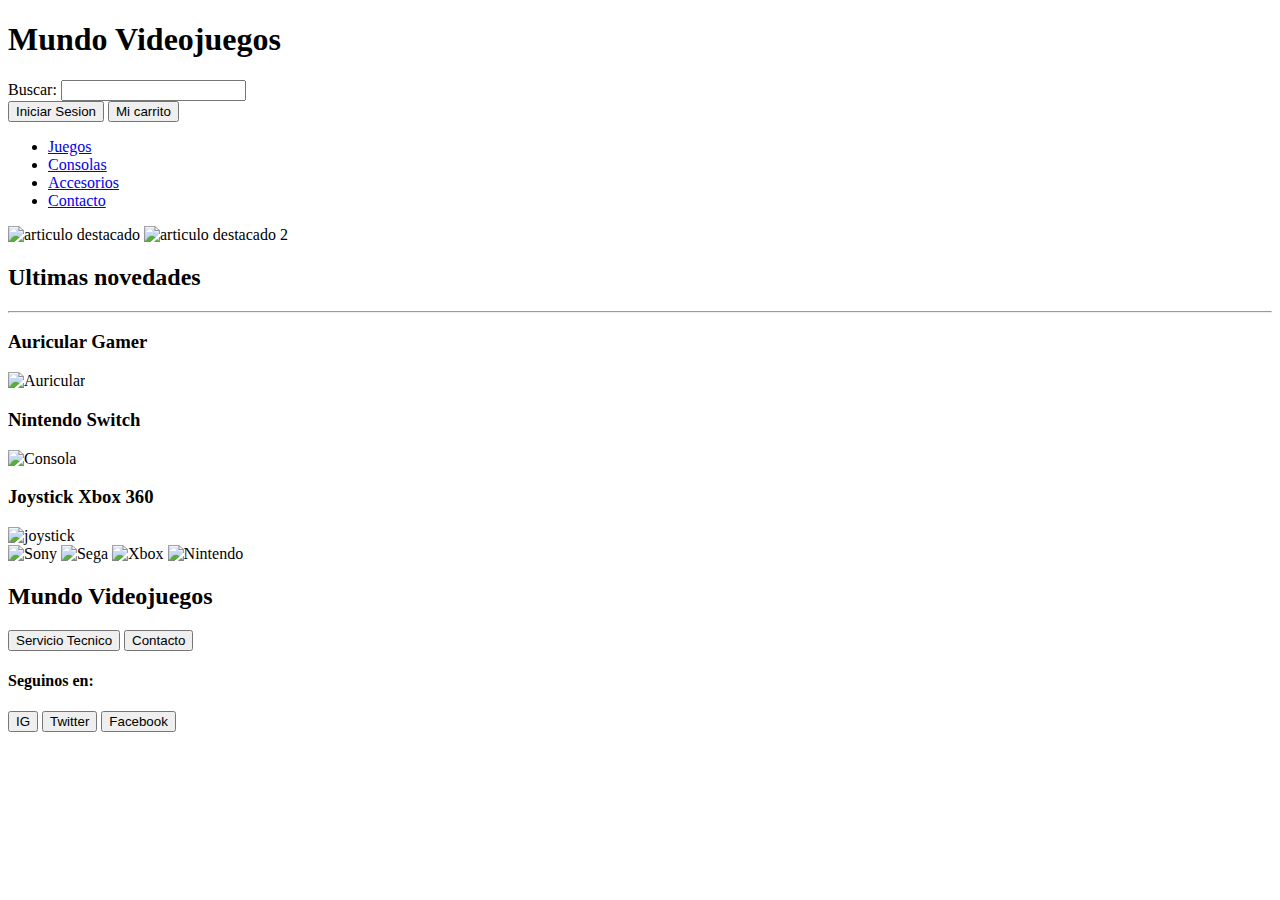
==== index.html @ 8e29c111 "Inicio del proyecto" ====
<!DOCTYPE html>
<html lang="en">

<head>
    <meta charset="UTF-8">
    <meta http-equiv="X-UA-Compatible" content="IE=edge">
    <meta name="viewport" content="width=device-width, initial-scale=1.0">
    <link href="https://fonts.googleapis.com/css2?family=Lobster&family=Tomorrow:ital,wght@1,700&display=swap"
        rel="stylesheet">
    <link rel="stylesheet" href="./css/styles.css">
    <title>Mundo Videojuegos</title>
</head>

<body>
    <!---HEADER (inicio)-->
    <header>
        <nav>
            <h1>Mundo Videojuegos</h1>
            <div>
                <div>
                    <label for="busqueda">Buscar:</label>
                    <input type="text" name="busqueda" id="busqueda">
                </div>
                <span>
                    <input type="button" value="Iniciar Sesion">
                    <input type="button" value="Mi carrito">
                </span>
            </div>
        </nav>
    </header>
    <!---Header (final)-->
    <!---Section (inicio)-->
    <section>
     <nav>
            <ul>
             <li class="lista-juegos"><a href="./pages/juegos.html">Juegos</a></li>
             <li class="lista-consolas"><a href="./pages/consolas.html">Consolas</a></li>
             <li class="lista-accesorios"><a href="./pages/accesorios.html">Accesorios</a></li>
             <li class="lista-contacto"><a href="./pages/contacto.html" target="_blank">Contacto</a></li>
            </ul>
    </nav>
   </section>
        

    <!---Secction (final)-->
    <!---Main (inicio)-->
    <main>
        <nav>
            <article>
                <!---la imagen central seria un carrousel que representa los articulos mas destacados del sitio.-->
                <div>
                   <img class="articulo-destacado" src="./images/imagen-central.jpg" alt="articulo destacado"> 
                   <img class="articulo-destacado-2" src="./images/imagen-central-2.jpg" alt="articulo destacado 2">
                </div>
                

            </article>
        </nav>

        <h2 class="novedades">Ultimas novedades</h2>
        
        <nav>
            <hr class="linea-div">
            <!--las imagenes representan un carrousel con "articulos recientes." -->
            <article>
                
                <div>
                    <h3 class="auricular-gamer">Auricular Gamer</h3>
                    <img class="auricular-gamer" src="./images/auricular-gamer.jpg" alt="Auricular">
                    <h3 class="consola-nintendo">Nintendo Switch</h3>
                    <img class="consola-nintendo" src="./images/nintendo-swtich.jpg" alt="Consola">
                    <h3 class="joystick-360">Joystick Xbox 360</h3>
                    <img class="joystick-360" src="./images/joystick-xbox360.jpg" alt="joystick">
                </div>
            </article>
        </nav>
        <!--las imagenes representan un carrousel con imagenes estaticas de las marcas -->
        <div class="marcas-list">
            <img src="./images/sony.jpg" alt="Sony">
            <img src="./images/sega.png" alt="Sega">
            <img src="./images/xbox.png" alt="Xbox">
            <img src="./images/nintendo.jpg" alt="Nintendo">
        </div>
    </main>
    <!---Main (final)-->
    <!---Footer (inicio)-->
    <footer>
        <h2 class="titulo-footer">Mundo Videojuegos</h2>
        <div>
            <input type="button" value="Servicio Tecnico">
            <input type="button" value="Contacto">
        </div>
        <span>
            <h4 class="titulo-redes">Seguinos en:</h4>
            <input type="button" value="IG">
            <input type="button" value="Twitter">
            <input type="button" value="Facebook">
        </span>
    </footer>
    <!---Footer (final)-->
</body>

</html>
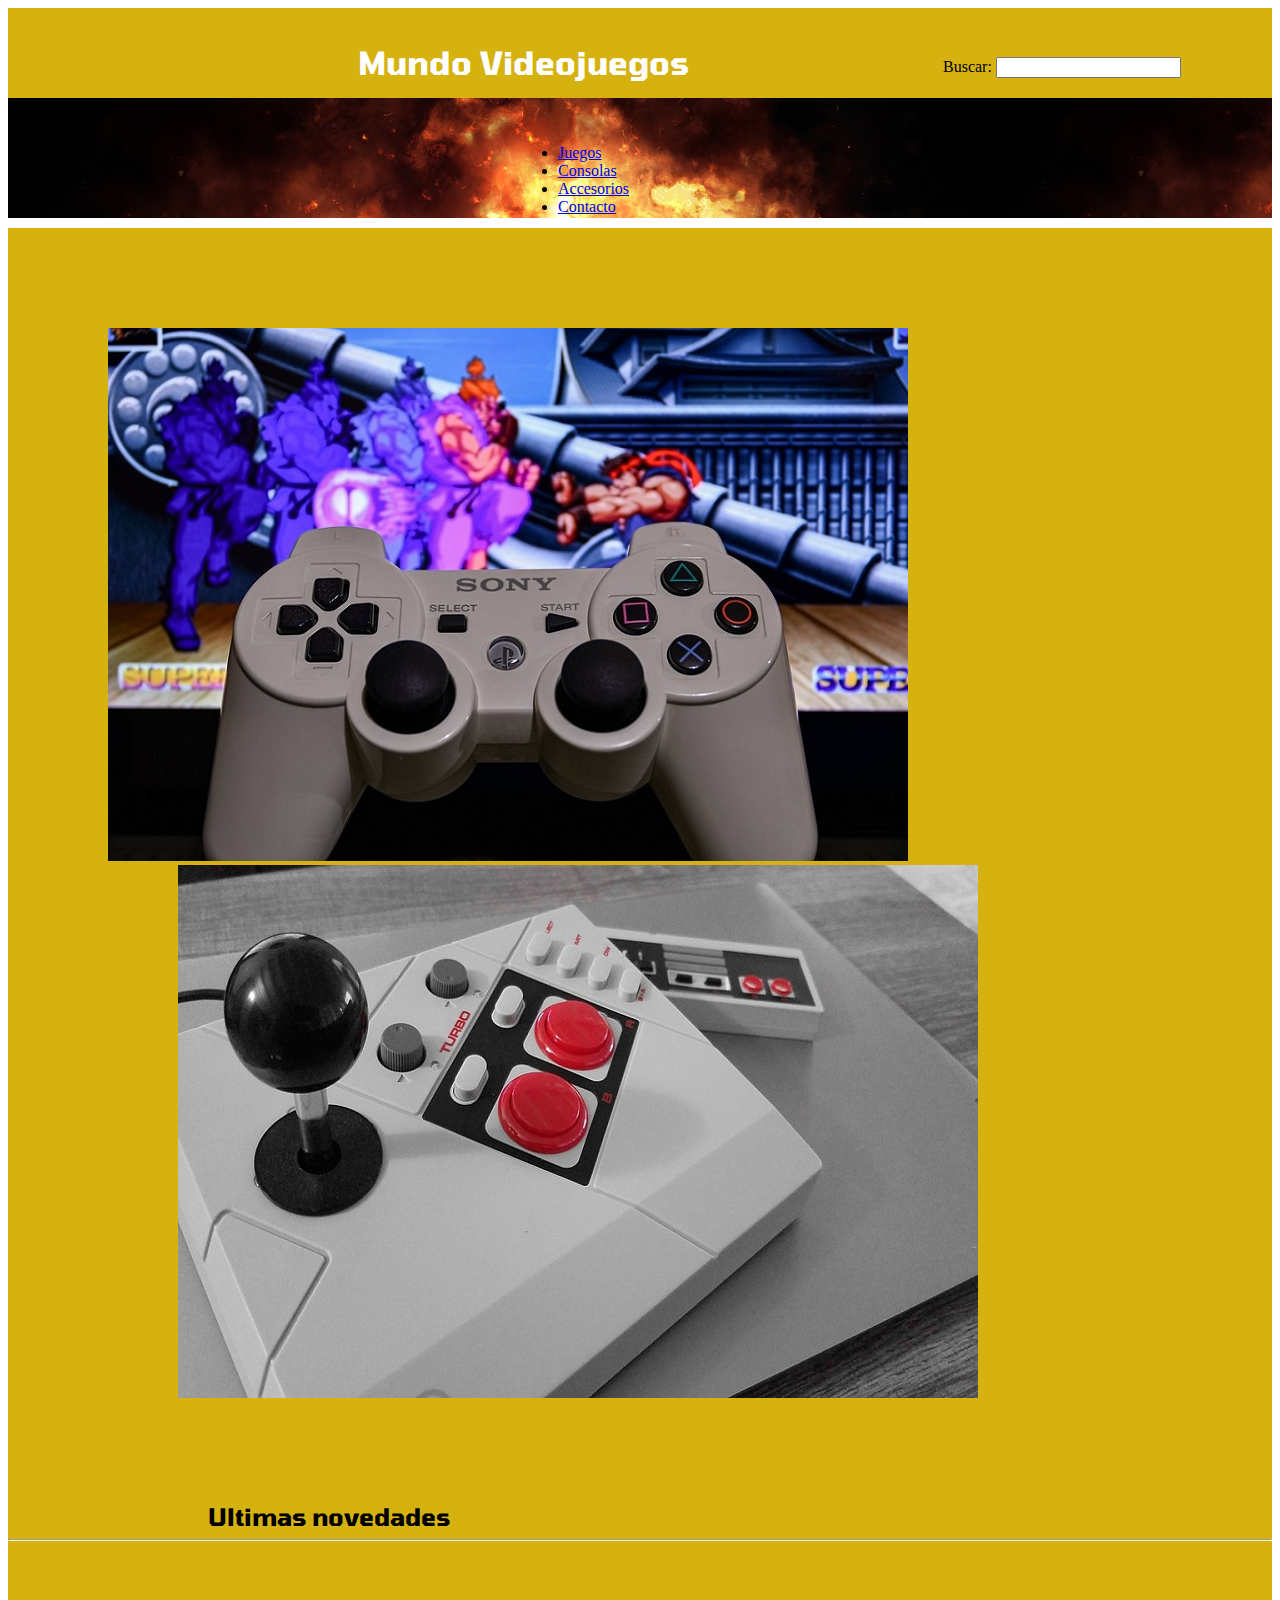
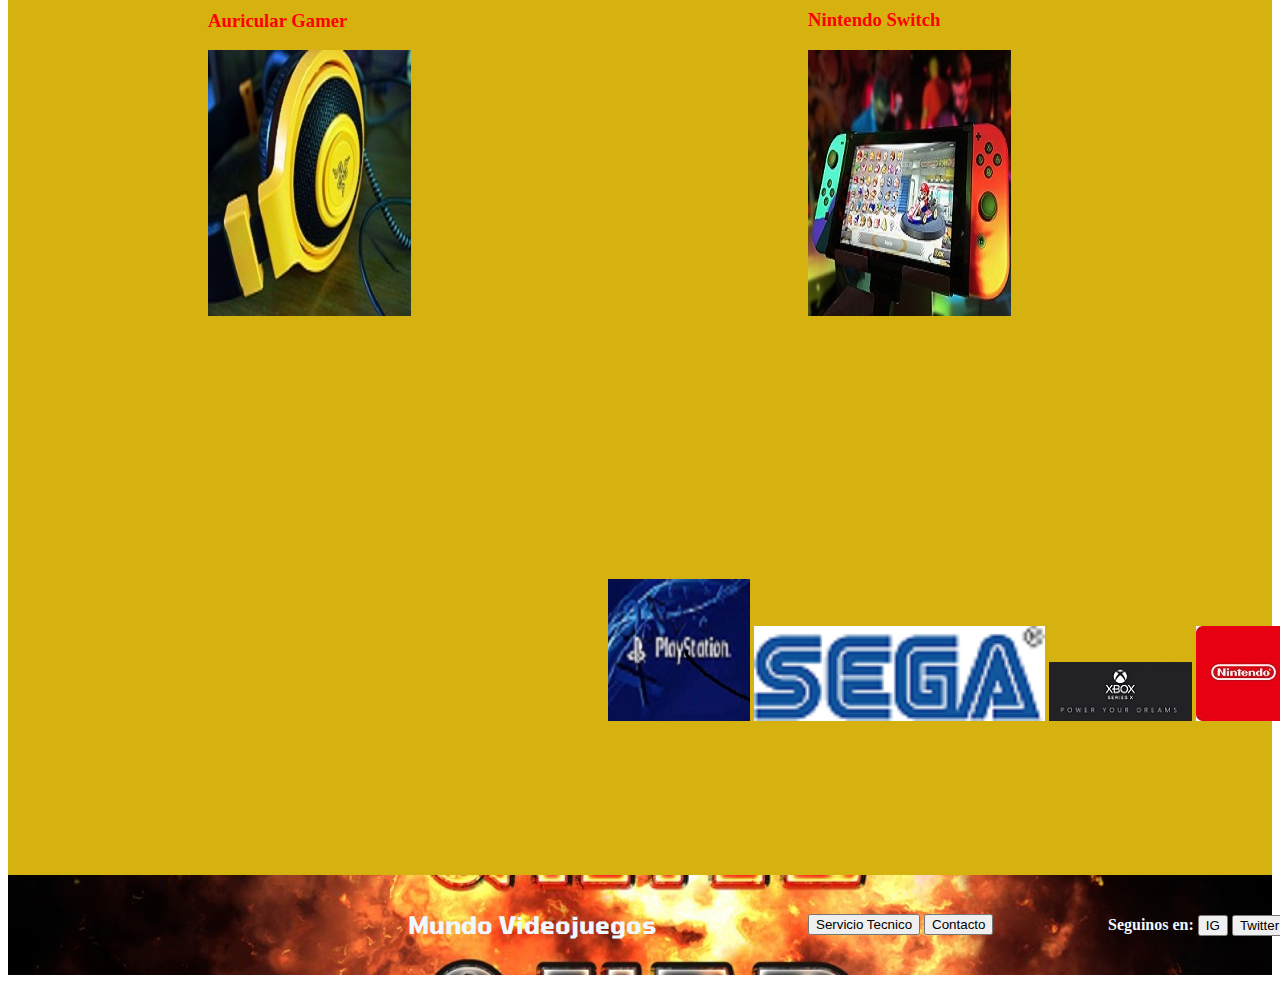
==== commit 662b7bde: "se modifico barra de navegacion" ====
--- a/index.html
+++ b/index.html
@@ -32,11 +32,11 @@
     <!---Section (inicio)-->
     <section>
      <nav>
-            <ul>
-             <li class="lista-juegos"><a href="./pages/juegos.html">Juegos</a></li>
-             <li class="lista-consolas"><a href="./pages/consolas.html">Consolas</a></li>
-             <li class="lista-accesorios"><a href="./pages/accesorios.html">Accesorios</a></li>
-             <li class="lista-contacto"><a href="./pages/contacto.html" target="_blank">Contacto</a></li>
+            <ul class="nav-body">
+             <li class="nav-item"><a href="./pages/juegos.html">Juegos</a></li>
+             <li class="nav-item"><a href="./pages/consolas.html">Consolas</a></li>
+             <li class="nav-item"><a href="./pages/accesorios.html">Accesorios</a></li>
+             <li class="nav-item"><a href="./pages/contacto.html" target="_blank">Contacto</a></li>
             </ul>
     </nav>
    </section>
--- a/css/styles.css
+++ b/css/styles.css
@@ -0,0 +1,161 @@
+header {
+    background-color: rgb(214, 178, 17);
+    height: 100px;
+}
+
+h1 {
+    color: rgb(255, 255, 255);
+    font-family: "tomorrow", sans-serif;
+    height: 80px;
+    width: 160px;
+    display: inline;
+    position: relative;
+    top: 35px;
+    left: 350px;
+}
+
+header nav div {
+    display: inline;
+    position: relative;
+    left: 300px;
+    top: 16px;
+
+}
+
+header nav span {
+    position: relative;
+    left: 500px;
+    top: 15px;
+}
+ul {
+    position: relative;
+    left: 500px;
+    top: 20px;
+
+}
+.lista-juegos {
+    font-size: 3rem;
+    color: white;
+    display: inline;
+    position: relative;
+
+}
+.lista-consolas {
+    font-size: 3rem;
+    color: white;
+    display: inline;
+}
+.lista-accesorios {
+    font-size: 3rem;
+    color: white;
+    display: inline;
+}
+.lista-contacto {
+    font-size: 3rem;
+    color: white;
+    display: inline;
+}
+section nav {
+    background-image: url(../images/imagen-footer.jpg);
+    height: 100px;
+    position: relative;
+    bottom: 10px;
+    padding: 10px;
+    }
+
+main {
+    background-color: rgb(214, 178, 17);
+    }
+
+.articulo-destacado {
+    position: relative;
+    top: 100px;
+    left: 100px;
+}
+
+.articulo-destacado-2 {
+    position: relative;
+    top: 100px;
+    left: 170px;
+}
+
+.linea-div {
+    position: relative;
+    top: 200px;
+}
+
+.novedades {
+    position: relative;
+    left: 200px;
+    top: 200px;
+    color: black;
+}
+
+.auricular-gamer {
+    position: relative;
+    left: 200px;
+    top: 250px;
+    color: red;
+}
+
+.consola-nintendo {
+    position: relative;
+    left: 800px;
+    bottom: 80px;
+    color: red;
+}
+
+.joystick-360 {
+    position: relative;
+    left: 1400px;
+    bottom: 410px;
+    color: red;
+}
+
+.marcas-list {
+    position: relative;
+    left: 600px;
+    bottom: 150px;
+}
+
+
+footer {
+    background-image: url(../images/imagen-footer.jpg);
+    background-position: right center;
+    background-repeat: no-repeat;
+    background-size: cover;
+    height: 100px;
+}
+
+.titulo-footer {
+    color: aliceblue;
+}
+
+.titulo-redes {
+    color: aliceblue;
+}
+
+h2 {
+    font-family: "tomorrow", sans-serif;
+    height: 150px;
+    display: inline;
+    position: relative;
+    left: 400px;
+    top: 35px;
+}
+
+h4 {
+    display: inline;
+}
+
+footer div {
+    position: relative;
+    left: 800px;
+    top: 10px;
+}
+
+footer span {
+    position: relative;
+    left: 1100px;
+    bottom: 10px;
+}